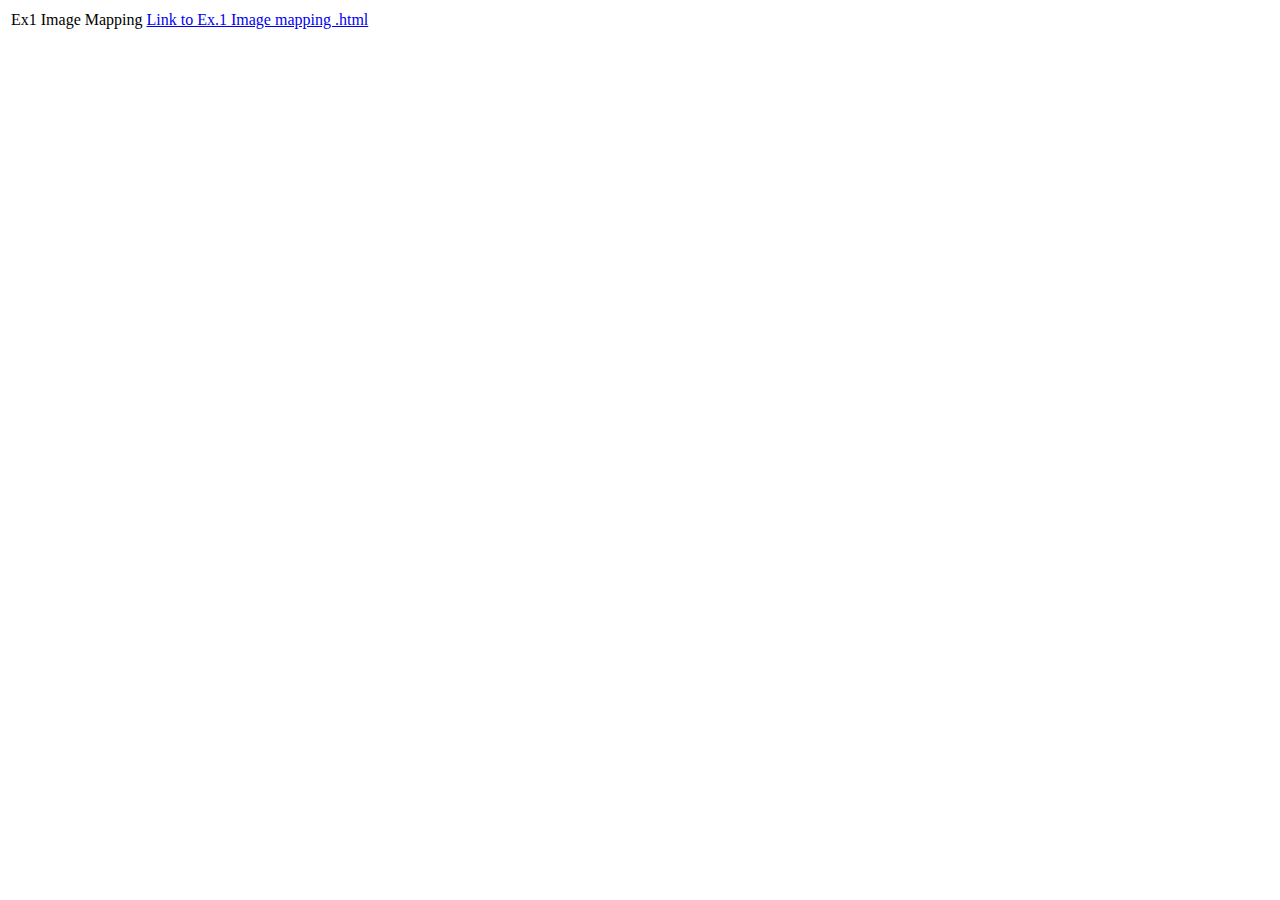
==== index.html @ 48c3ab34 "Add files via upload" ====
<!DOCTYPE html>
<html lang="en">
<head>
    <meta charset="UTF-8">
    <meta name="viewport" content="width=device-width, initial-scale=1.0">
    <title> Taco Shop</title>
</head>
<body>
    <table>
        <tr>
            <td> Ex1</td>
            <td> Image Mapping </td>
            <td> <a href="c:\Users\Windows-10\Desktop\4043 HTML\Ex_1 Image mapping.HTML" target="_blank">Link to Ex.1 Image mapping .html</a> </td>
        </tr>
    </table>
</body>
</html>
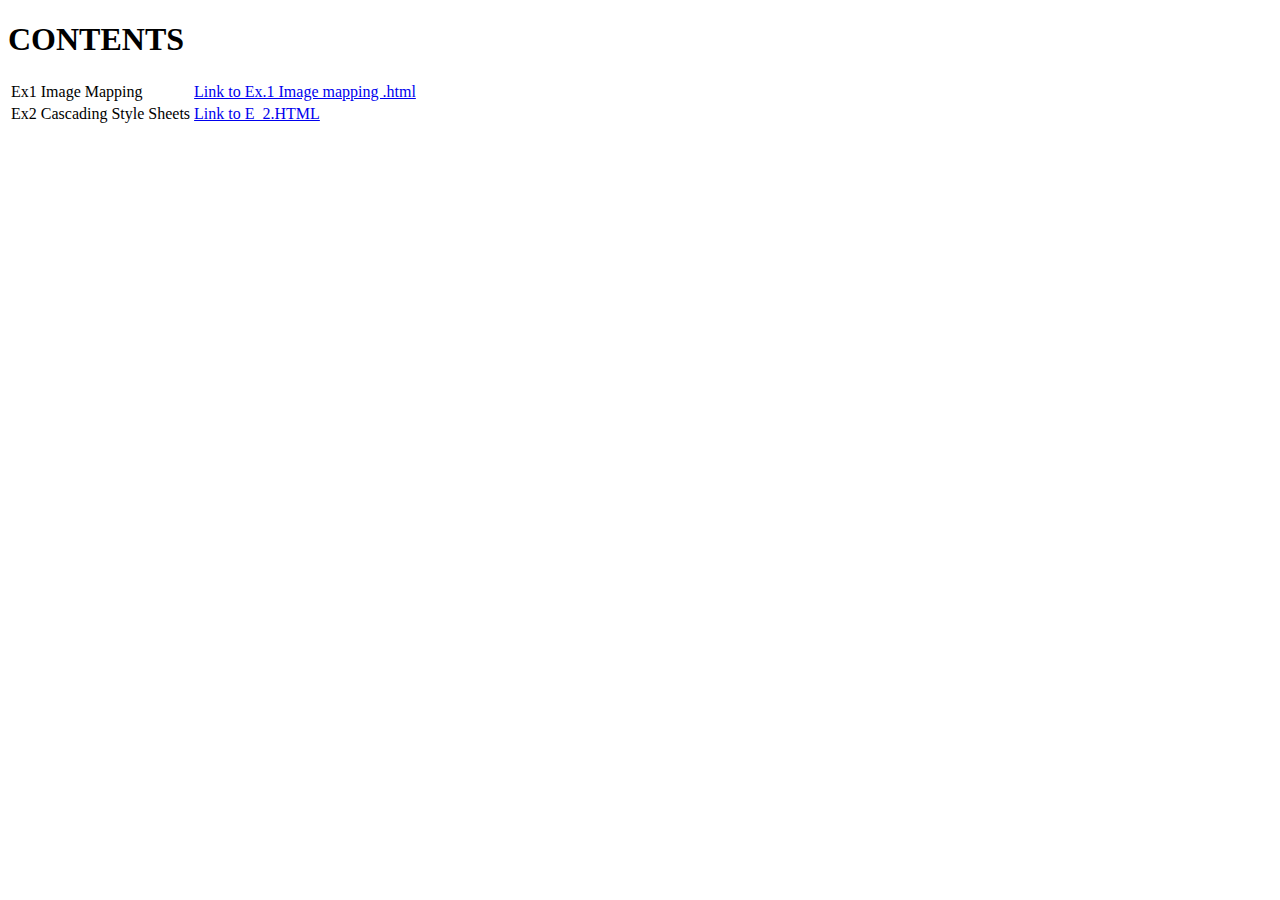
==== commit 1e6d9c85: "index.html" ====
--- a/index.html
+++ b/index.html
@@ -6,12 +6,18 @@
     <title> Taco Shop</title>
 </head>
 <body>
+    <h1><strong> CONTENTS</strong></h1>
     <table>
         <tr>
             <td> Ex1</td>
             <td> Image Mapping </td>
             <td> <a href="c:\Users\Windows-10\Desktop\4043 HTML\Ex_1 Image mapping.HTML" target="_blank">Link to Ex.1 Image mapping .html</a> </td>
         </tr>
+        <tr>
+            <td> Ex2</td>
+            <td> Cascading Style Sheets</td>
+            <td> <a href="C:\Users\Windows-10\Desktop\4043 HTML\E_2.HTML" target="_blank">Link to E_2.HTML  </a></td>
+       </tr>
     </table>
 </body>
-</html>+</html>
